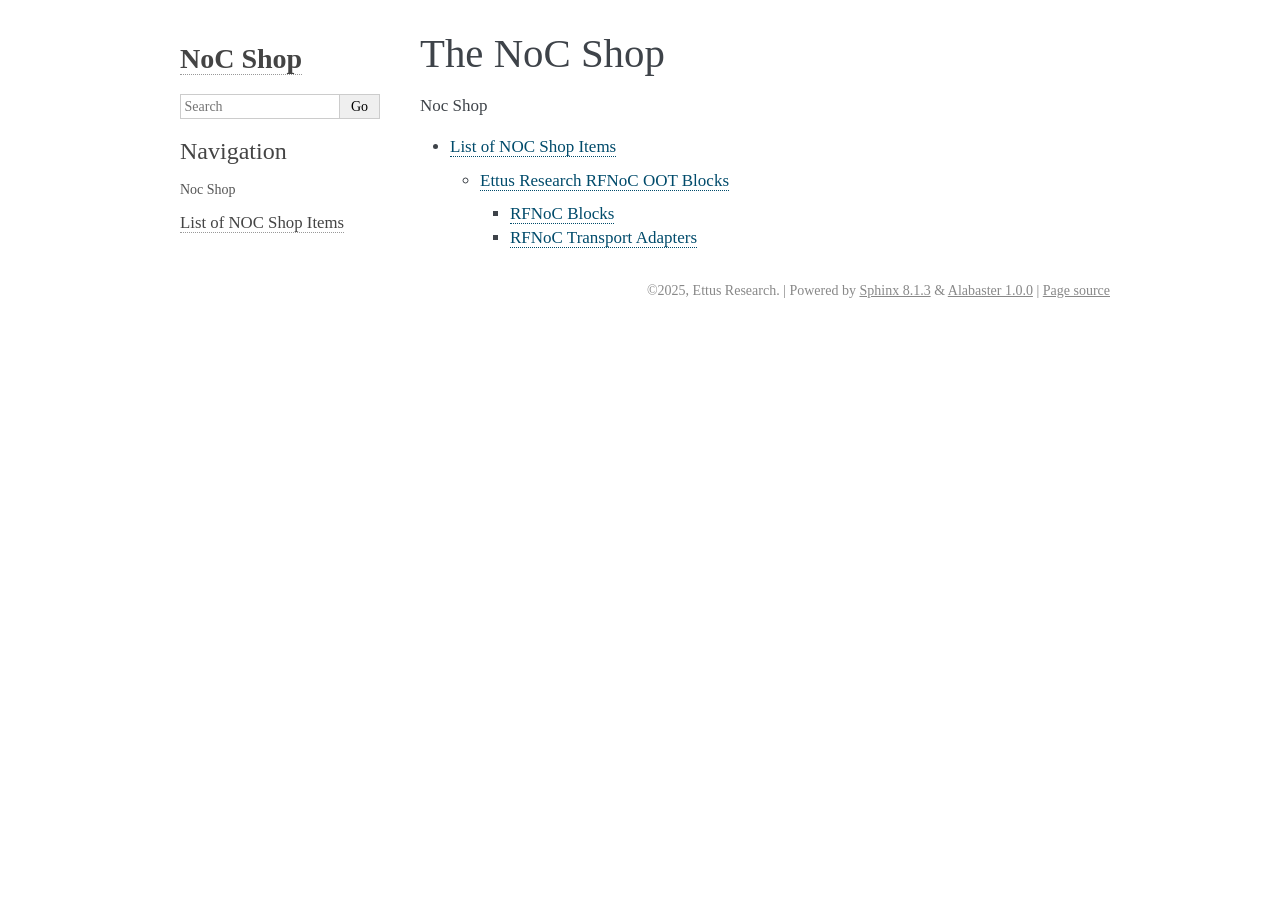
==== docs/index.html @ 8b564c68 "Renamed html/ to docs/ to match github expectations" ====
<!DOCTYPE html>

<html lang="en" data-content_root="./">
  <head>
    <meta charset="utf-8" />
    <meta name="viewport" content="width=device-width, initial-scale=1.0" /><meta name="viewport" content="width=device-width, initial-scale=1" />

    <title>The NoC Shop &#8212; NoC Shop  documentation</title>
    <link rel="stylesheet" type="text/css" href="_static/pygments.css?v=d1102ebc" />
    <link rel="stylesheet" type="text/css" href="_static/basic.css?v=686e5160" />
    <link rel="stylesheet" type="text/css" href="_static/alabaster.css?v=27fed22d" />
    <script src="_static/documentation_options.js?v=5929fcd5"></script>
    <script src="_static/doctools.js?v=9bcbadda"></script>
    <script src="_static/sphinx_highlight.js?v=dc90522c"></script>
    <link rel="index" title="Index" href="genindex.html" />
    <link rel="search" title="Search" href="search.html" />
    <link rel="next" title="List of NOC Shop Items" href="autogen/list.html" />
   
  <link rel="stylesheet" href="_static/custom.css" type="text/css" />
  

  
  

  </head><body>
  

    <div class="document">
      <div class="documentwrapper">
        <div class="bodywrapper">
          

          <div class="body" role="main">
            
  <section class="tex2jax_ignore mathjax_ignore" id="the-noc-shop">
<h1>The NoC Shop<a class="headerlink" href="#the-noc-shop" title="Link to this heading">¶</a></h1>
<div class="toctree-wrapper compound">
<p class="caption" role="heading"><span class="caption-text">Noc Shop</span></p>
<ul>
<li class="toctree-l1"><a class="reference internal" href="autogen/list.html">List of NOC Shop Items</a><ul>
<li class="toctree-l2"><a class="reference internal" href="autogen/list.html#ettus-research-rfnoc-oot-blocks">Ettus Research RFNoC OOT Blocks</a><ul>
<li class="toctree-l3"><a class="reference internal" href="autogen/list.html#rfnoc-blocks">RFNoC Blocks</a></li>
<li class="toctree-l3"><a class="reference internal" href="autogen/list.html#rfnoc-transport-adapters">RFNoC Transport Adapters</a></li>
</ul>
</li>
</ul>
</li>
</ul>
</div>
</section>


          </div>
          
        </div>
      </div>
      <div class="sphinxsidebar" role="navigation" aria-label="Main">
        <div class="sphinxsidebarwrapper">
<h1 class="logo"><a href="#">NoC Shop</a></h1>









<search id="searchbox" style="display: none" role="search">
    <div class="searchformwrapper">
    <form class="search" action="search.html" method="get">
      <input type="text" name="q" aria-labelledby="searchlabel" autocomplete="off" autocorrect="off" autocapitalize="off" spellcheck="false" placeholder="Search"/>
      <input type="submit" value="Go" />
    </form>
    </div>
</search>
<script>document.getElementById('searchbox').style.display = "block"</script><h3>Navigation</h3>
<p class="caption" role="heading"><span class="caption-text">Noc Shop</span></p>
<ul>
<li class="toctree-l1"><a class="reference internal" href="autogen/list.html">List of NOC Shop Items</a></li>
</ul>

<div class="relations">
<h3>Related Topics</h3>
<ul>
  <li><a href="#">Documentation overview</a><ul>
      <li>Next: <a href="autogen/list.html" title="next chapter">List of NOC Shop Items</a></li>
  </ul></li>
</ul>
</div>








        </div>
      </div>
      <div class="clearer"></div>
    </div>
    <div class="footer">
      &#169;2025, Ettus Research.
      
      |
      Powered by <a href="https://www.sphinx-doc.org/">Sphinx 8.1.3</a>
      &amp; <a href="https://alabaster.readthedocs.io">Alabaster 1.0.0</a>
      
      |
      <a href="_sources/index.md.txt"
          rel="nofollow">Page source</a>
    </div>

    

    
  </body>
</html>
---- docs/_static/pygments.css ----
pre { line-height: 125%; }
td.linenos .normal { color: inherit; background-color: transparent; padding-left: 5px; padding-right: 5px; }
span.linenos { color: inherit; background-color: transparent; padding-left: 5px; padding-right: 5px; }
td.linenos .special { color: #000000; background-color: #ffffc0; padding-left: 5px; padding-right: 5px; }
span.linenos.special { color: #000000; background-color: #ffffc0; padding-left: 5px; padding-right: 5px; }
.highlight .hll { background-color: #ffffcc }
.highlight { background: #f8f8f8; }
.highlight .c { color: #8f5902; font-style: italic } /* Comment */
.highlight .err { color: #a40000; border: 1px solid #ef2929 } /* Error */
.highlight .g { color: #000000 } /* Generic */
.highlight .k { color: #004461; font-weight: bold } /* Keyword */
.highlight .l { color: #000000 } /* Literal */
.highlight .n { color: #000000 } /* Name */
.highlight .o { color: #582800 } /* Operator */
.highlight .x { color: #000000 } /* Other */
.highlight .p { color: #000000; font-weight: bold } /* Punctuation */
.highlight .ch { color: #8f5902; font-style: italic } /* Comment.Hashbang */
.highlight .cm { color: #8f5902; font-style: italic } /* Comment.Multiline */
.highlight .cp { color: #8f5902 } /* Comment.Preproc */
.highlight .cpf { color: #8f5902; font-style: italic } /* Comment.PreprocFile */
.highlight .c1 { color: #8f5902; font-style: italic } /* Comment.Single */
.highlight .cs { color: #8f5902; font-style: italic } /* Comment.Special */
.highlight .gd { color: #a40000 } /* Generic.Deleted */
.highlight .ge { color: #000000; font-style: italic } /* Generic.Emph */
.highlight .ges { color: #000000 } /* Generic.EmphStrong */
.highlight .gr { color: #ef2929 } /* Generic.Error */
.highlight .gh { color: #000080; font-weight: bold } /* Generic.Heading */
.highlight .gi { color: #00A000 } /* Generic.Inserted */
.highlight .go { color: #888888 } /* Generic.Output */
.highlight .gp { color: #745334 } /* Generic.Prompt */
.highlight .gs { color: #000000; font-weight: bold } /* Generic.Strong */
.highlight .gu { color: #800080; font-weight: bold } /* Generic.Subheading */
.highlight .gt { color: #a40000; font-weight: bold } /* Generic.Traceback */
.highlight .kc { color: #004461; font-weight: bold } /* Keyword.Constant */
.highlight .kd { color: #004461; font-weight: bold } /* Keyword.Declaration */
.highlight .kn { color: #004461; font-weight: bold } /* Keyword.Namespace */
.highlight .kp { color: #004461; font-weight: bold } /* Keyword.Pseudo */
.highlight .kr { color: #004461; font-weight: bold } /* Keyword.Reserved */
.highlight .kt { color: #004461; font-weight: bold } /* Keyword.Type */
.highlight .ld { color: #000000 } /* Literal.Date */
.highlight .m { color: #990000 } /* Literal.Number */
.highlight .s { color: #4e9a06 } /* Literal.String */
.highlight .na { color: #c4a000 } /* Name.Attribute */
.highlight .nb { color: #004461 } /* Name.Builtin */
.highlight .nc { color: #000000 } /* Name.Class */
.highlight .no { color: #000000 } /* Name.Constant */
.highlight .nd { color: #888888 } /* Name.Decorator */
.highlight .ni { color: #ce5c00 } /* Name.Entity */
.highlight .ne { color: #cc0000; font-weight: bold } /* Name.Exception */
.highlight .nf { color: #000000 } /* Name.Function */
.highlight .nl { color: #f57900 } /* Name.Label */
.highlight .nn { color: #000000 } /* Name.Namespace */
.highlight .nx { color: #000000 } /* Name.Other */
.highlight .py { color: #000000 } /* Name.Property */
.highlight .nt { color: #004461; font-weight: bold } /* Name.Tag */
.highlight .nv { color: #000000 } /* Name.Variable */
.highlight .ow { color: #004461; font-weight: bold } /* Operator.Word */
.highlight .pm { color: #000000; font-weight: bold } /* Punctuation.Marker */
.highlight .w { color: #f8f8f8 } /* Text.Whitespace */
.highlight .mb { color: #990000 } /* Literal.Number.Bin */
.highlight .mf { color: #990000 } /* Literal.Number.Float */
.highlight .mh { color: #990000 } /* Literal.Number.Hex */
.highlight .mi { color: #990000 } /* Literal.Number.Integer */
.highlight .mo { color: #990000 } /* Literal.Number.Oct */
.highlight .sa { color: #4e9a06 } /* Literal.String.Affix */
.highlight .sb { color: #4e9a06 } /* Literal.String.Backtick */
.highlight .sc { color: #4e9a06 } /* Literal.String.Char */
.highlight .dl { color: #4e9a06 } /* Literal.String.Delimiter */
.highlight .sd { color: #8f5902; font-style: italic } /* Literal.String.Doc */
.highlight .s2 { color: #4e9a06 } /* Literal.String.Double */
.highlight .se { color: #4e9a06 } /* Literal.String.Escape */
.highlight .sh { color: #4e9a06 } /* Literal.String.Heredoc */
.highlight .si { color: #4e9a06 } /* Literal.String.Interpol */
.highlight .sx { color: #4e9a06 } /* Literal.String.Other */
.highlight .sr { color: #4e9a06 } /* Literal.String.Regex */
.highlight .s1 { color: #4e9a06 } /* Literal.String.Single */
.highlight .ss { color: #4e9a06 } /* Literal.String.Symbol */
.highlight .bp { color: #3465a4 } /* Name.Builtin.Pseudo */
.highlight .fm { color: #000000 } /* Name.Function.Magic */
.highlight .vc { color: #000000 } /* Name.Variable.Class */
.highlight .vg { color: #000000 } /* Name.Variable.Global */
.highlight .vi { color: #000000 } /* Name.Variable.Instance */
.highlight .vm { color: #000000 } /* Name.Variable.Magic */
.highlight .il { color: #990000 } /* Literal.Number.Integer.Long */
---- docs/_static/basic.css ----
/*
 * Sphinx stylesheet -- basic theme.
 */

/* -- main layout ----------------------------------------------------------- */

div.clearer {
    clear: both;
}

div.section::after {
    display: block;
    content: '';
    clear: left;
}

/* -- relbar ---------------------------------------------------------------- */

div.related {
    width: 100%;
    font-size: 90%;
}

div.related h3 {
    display: none;
}

div.related ul {
    margin: 0;
    padding: 0 0 0 10px;
    list-style: none;
}

div.related li {
    display: inline;
}

div.related li.right {
    float: right;
    margin-right: 5px;
}

/* -- sidebar --------------------------------------------------------------- */

div.sphinxsidebarwrapper {
    padding: 10px 5px 0 10px;
}

div.sphinxsidebar {
    float: left;
    width: 230px;
    margin-left: -100%;
    font-size: 90%;
    word-wrap: break-word;
    overflow-wrap : break-word;
}

div.sphinxsidebar ul {
    list-style: none;
}

div.sphinxsidebar ul ul,
div.sphinxsidebar ul.want-points {
    margin-left: 20px;
    list-style: square;
}

div.sphinxsidebar ul ul {
    margin-top: 0;
    margin-bottom: 0;
}

div.sphinxsidebar form {
    margin-top: 10px;
}

div.sphinxsidebar input {
    border: 1px solid #98dbcc;
    font-family: sans-serif;
    font-size: 1em;
}

div.sphinxsidebar #searchbox form.search {
    overflow: hidden;
}

div.sphinxsidebar #searchbox input[type="text"] {
    float: left;
    width: 80%;
    padding: 0.25em;
    box-sizing: border-box;
}

div.sphinxsidebar #searchbox input[type="submit"] {
    float: left;
    width: 20%;
    border-left: none;
    padding: 0.25em;
    box-sizing: border-box;
}


img {
    border: 0;
    max-width: 100%;
}

/* -- search page ----------------------------------------------------------- */

ul.search {
    margin-top: 10px;
}

ul.search li {
    padding: 5px 0;
}

ul.search li a {
    font-weight: bold;
}

ul.search li p.context {
    color: #888;
    margin: 2px 0 0 30px;
    text-align: left;
}

ul.keywordmatches li.goodmatch a {
    font-weight: bold;
}

/* -- index page ------------------------------------------------------------ */

table.contentstable {
    width: 90%;
    margin-left: auto;
    margin-right: auto;
}

table.contentstable p.biglink {
    line-height: 150%;
}

a.biglink {
    font-size: 1.3em;
}

span.linkdescr {
    font-style: italic;
    padding-top: 5px;
    font-size: 90%;
}

/* -- general index --------------------------------------------------------- */

table.indextable {
    width: 100%;
}

table.indextable td {
    text-align: left;
    vertical-align: top;
}

table.indextable ul {
    margin-top: 0;
    margin-bottom: 0;
    list-style-type: none;
}

table.indextable > tbody > tr > td > ul {
    padding-left: 0em;
}

table.indextable tr.pcap {
    height: 10px;
}

table.indextable tr.cap {
    margin-top: 10px;
    background-color: #f2f2f2;
}

img.toggler {
    margin-right: 3px;
    margin-top: 3px;
    cursor: pointer;
}

div.modindex-jumpbox {
    border-top: 1px solid #ddd;
    border-bottom: 1px solid #ddd;
    margin: 1em 0 1em 0;
    padding: 0.4em;
}

div.genindex-jumpbox {
    border-top: 1px solid #ddd;
    border-bottom: 1px solid #ddd;
    margin: 1em 0 1em 0;
    padding: 0.4em;
}

/* -- domain module index --------------------------------------------------- */

table.modindextable td {
    padding: 2px;
    border-collapse: collapse;
}

/* -- general body styles --------------------------------------------------- */

div.body {
    min-width: inherit;
    max-width: 800px;
}

div.body p, div.body dd, div.body li, div.body blockquote {
    -moz-hyphens: auto;
    -ms-hyphens: auto;
    -webkit-hyphens: auto;
    hyphens: auto;
}

a.headerlink {
    visibility: hidden;
}

a:visited {
    color: #551A8B;
}

h1:hover > a.headerlink,
h2:hover > a.headerlink,
h3:hover > a.headerlink,
h4:hover > a.headerlink,
h5:hover > a.headerlink,
h6:hover > a.headerlink,
dt:hover > a.headerlink,
caption:hover > a.headerlink,
p.caption:hover > a.headerlink,
div.code-block-caption:hover > a.headerlink {
    visibility: visible;
}

div.body p.caption {
    text-align: inherit;
}

div.body td {
    text-align: left;
}

.first {
    margin-top: 0 !important;
}

p.rubric {
    margin-top: 30px;
    font-weight: bold;
}

img.align-left, figure.align-left, .figure.align-left, object.align-left {
    clear: left;
    float: left;
    margin-right: 1em;
}

img.align-right, figure.align-right, .figure.align-right, object.align-right {
    clear: right;
    float: right;
    margin-left: 1em;
}

img.align-center, figure.align-center, .figure.align-center, object.align-center {
  display: block;
  margin-left: auto;
  margin-right: auto;
}

img.align-default, figure.align-default, .figure.align-default {
  display: block;
  margin-left: auto;
  margin-right: auto;
}

.align-left {
    text-align: left;
}

.align-center {
    text-align: center;
}

.align-default {
    text-align: center;
}

.align-right {
    text-align: right;
}

/* -- sidebars -------------------------------------------------------------- */

div.sidebar,
aside.sidebar {
    margin: 0 0 0.5em 1em;
    border: 1px solid #ddb;
    padding: 7px;
    background-color: #ffe;
    width: 40%;
    float: right;
    clear: right;
    overflow-x: auto;
}

p.sidebar-title {
    font-weight: bold;
}

nav.contents,
aside.topic,
div.admonition, div.topic, blockquote {
    clear: left;
}

/* -- topics ---------------------------------------------------------------- */

nav.contents,
aside.topic,
div.topic {
    border: 1px solid #ccc;
    padding: 7px;
    margin: 10px 0 10px 0;
}

p.topic-title {
    font-size: 1.1em;
    font-weight: bold;
    margin-top: 10px;
}

/* -- admonitions ----------------------------------------------------------- */

div.admonition {
    margin-top: 10px;
    margin-bottom: 10px;
    padding: 7px;
}

div.admonition dt {
    font-weight: bold;
}

p.admonition-title {
    margin: 0px 10px 5px 0px;
    font-weight: bold;
}

div.body p.centered {
    text-align: center;
    margin-top: 25px;
}

/* -- content of sidebars/topics/admonitions -------------------------------- */

div.sidebar > :last-child,
aside.sidebar > :last-child,
nav.contents > :last-child,
aside.topic > :last-child,
div.topic > :last-child,
div.admonition > :last-child {
    margin-bottom: 0;
}

div.sidebar::after,
aside.sidebar::after,
nav.contents::after,
aside.topic::after,
div.topic::after,
div.admonition::after,
blockquote::after {
    display: block;
    content: '';
    clear: both;
}

/* -- tables ---------------------------------------------------------------- */

table.docutils {
    margin-top: 10px;
    margin-bottom: 10px;
    border: 0;
    border-collapse: collapse;
}

table.align-center {
    margin-left: auto;
    margin-right: auto;
}

table.align-default {
    margin-left: auto;
    margin-right: auto;
}

table caption span.caption-number {
    font-style: italic;
}

table caption span.caption-text {
}

table.docutils td, table.docutils th {
    padding: 1px 8px 1px 5px;
    border-top: 0;
    border-left: 0;
    border-right: 0;
    border-bottom: 1px solid #aaa;
}

th {
    text-align: left;
    padding-right: 5px;
}

table.citation {
    border-left: solid 1px gray;
    margin-left: 1px;
}

table.citation td {
    border-bottom: none;
}

th > :first-child,
td > :first-child {
    margin-top: 0px;
}

th > :last-child,
td > :last-child {
    margin-bottom: 0px;
}

/* -- figures --------------------------------------------------------------- */

div.figure, figure {
    margin: 0.5em;
    padding: 0.5em;
}

div.figure p.caption, figcaption {
    padding: 0.3em;
}

div.figure p.caption span.caption-number,
figcaption span.caption-number {
    font-style: italic;
}

div.figure p.caption span.caption-text,
figcaption span.caption-text {
}

/* -- field list styles ----------------------------------------------------- */

table.field-list td, table.field-list th {
    border: 0 !important;
}

.field-list ul {
    margin: 0;
    padding-left: 1em;
}

.field-list p {
    margin: 0;
}

.field-name {
    -moz-hyphens: manual;
    -ms-hyphens: manual;
    -webkit-hyphens: manual;
    hyphens: manual;
}

/* -- hlist styles ---------------------------------------------------------- */

table.hlist {
    margin: 1em 0;
}

table.hlist td {
    vertical-align: top;
}

/* -- object description styles --------------------------------------------- */

.sig {
	font-family: 'Consolas', 'Menlo', 'DejaVu Sans Mono', 'Bitstream Vera Sans Mono', monospace;
}

.sig-name, code.descname {
    background-color: transparent;
    font-weight: bold;
}

.sig-name {
	font-size: 1.1em;
}

code.descname {
    font-size: 1.2em;
}

.sig-prename, code.descclassname {
    background-color: transparent;
}

.optional {
    font-size: 1.3em;
}

.sig-paren {
    font-size: larger;
}

.sig-param.n {
	font-style: italic;
}

/* C++ specific styling */

.sig-inline.c-texpr,
.sig-inline.cpp-texpr {
	font-family: unset;
}

.sig.c   .k, .sig.c   .kt,
.sig.cpp .k, .sig.cpp .kt {
	color: #0033B3;
}

.sig.c   .m,
.sig.cpp .m {
	color: #1750EB;
}

.sig.c   .s, .sig.c   .sc,
.sig.cpp .s, .sig.cpp .sc {
	color: #067D17;
}


/* -- other body styles ----------------------------------------------------- */

ol.arabic {
    list-style: decimal;
}

ol.loweralpha {
    list-style: lower-alpha;
}

ol.upperalpha {
    list-style: upper-alpha;
}

ol.lowerroman {
    list-style: lower-roman;
}

ol.upperroman {
    list-style: upper-roman;
}

:not(li) > ol > li:first-child > :first-child,
:not(li) > ul > li:first-child > :first-child {
    margin-top: 0px;
}

:not(li) > ol > li:last-child > :last-child,
:not(li) > ul > li:last-child > :last-child {
    margin-bottom: 0px;
}

ol.simple ol p,
ol.simple ul p,
ul.simple ol p,
ul.simple ul p {
    margin-top: 0;
}

ol.simple > li:not(:first-child) > p,
ul.simple > li:not(:first-child) > p {
    margin-top: 0;
}

ol.simple p,
ul.simple p {
    margin-bottom: 0;
}

aside.footnote > span,
div.citation > span {
    float: left;
}
aside.footnote > span:last-of-type,
div.citation > span:last-of-type {
  padding-right: 0.5em;
}
aside.footnote > p {
  margin-left: 2em;
}
div.citation > p {
  margin-left: 4em;
}
aside.footnote > p:last-of-type,
div.citation > p:last-of-type {
    margin-bottom: 0em;
}
aside.footnote > p:last-of-type:after,
div.citation > p:last-of-type:after {
    content: "";
    clear: both;
}

dl.field-list {
    display: grid;
    grid-template-columns: fit-content(30%) auto;
}

dl.field-list > dt {
    font-weight: bold;
    word-break: break-word;
    padding-left: 0.5em;
    padding-right: 5px;
}

dl.field-list > dd {
    padding-left: 0.5em;
    margin-top: 0em;
    margin-left: 0em;
    margin-bottom: 0em;
}

dl {
    margin-bottom: 15px;
}

dd > :first-child {
    margin-top: 0px;
}

dd ul, dd table {
    margin-bottom: 10px;
}

dd {
    margin-top: 3px;
    margin-bottom: 10px;
    margin-left: 30px;
}

.sig dd {
    margin-top: 0px;
    margin-bottom: 0px;
}

.sig dl {
    margin-top: 0px;
    margin-bottom: 0px;
}

dl > dd:last-child,
dl > dd:last-child > :last-child {
    margin-bottom: 0;
}

dt:target, span.highlighted {
    background-color: #fbe54e;
}

rect.highlighted {
    fill: #fbe54e;
}

dl.glossary dt {
    font-weight: bold;
    font-size: 1.1em;
}

.versionmodified {
    font-style: italic;
}

.system-message {
    background-color: #fda;
    padding: 5px;
    border: 3px solid red;
}

.footnote:target  {
    background-color: #ffa;
}

.line-block {
    display: block;
    margin-top: 1em;
    margin-bottom: 1em;
}

.line-block .line-block {
    margin-top: 0;
    margin-bottom: 0;
    margin-left: 1.5em;
}

.guilabel, .menuselection {
    font-family: sans-serif;
}

.accelerator {
    text-decoration: underline;
}

.classifier {
    font-style: oblique;
}

.classifier:before {
    font-style: normal;
    margin: 0 0.5em;
    content: ":";
    display: inline-block;
}

abbr, acronym {
    border-bottom: dotted 1px;
    cursor: help;
}

.translated {
    background-color: rgba(207, 255, 207, 0.2)
}

.untranslated {
    background-color: rgba(255, 207, 207, 0.2)
}

/* -- code displays --------------------------------------------------------- */

pre {
    overflow: auto;
    overflow-y: hidden;  /* fixes display issues on Chrome browsers */
}

pre, div[class*="highlight-"] {
    clear: both;
}

span.pre {
    -moz-hyphens: none;
    -ms-hyphens: none;
    -webkit-hyphens: none;
    hyphens: none;
    white-space: nowrap;
}

div[class*="highlight-"] {
    margin: 1em 0;
}

td.linenos pre {
    border: 0;
    background-color: transparent;
    color: #aaa;
}

table.highlighttable {
    display: block;
}

table.highlighttable tbody {
    display: block;
}

table.highlighttable tr {
    display: flex;
}

table.highlighttable td {
    margin: 0;
    padding: 0;
}

table.highlighttable td.linenos {
    padding-right: 0.5em;
}

table.highlighttable td.code {
    flex: 1;
    overflow: hidden;
}

.highlight .hll {
    display: block;
}

div.highlight pre,
table.highlighttable pre {
    margin: 0;
}

div.code-block-caption + div {
    margin-top: 0;
}

div.code-block-caption {
    margin-top: 1em;
    padding: 2px 5px;
    font-size: small;
}

div.code-block-caption code {
    background-color: transparent;
}

table.highlighttable td.linenos,
span.linenos,
div.highlight span.gp {  /* gp: Generic.Prompt */
  user-select: none;
  -webkit-user-select: text; /* Safari fallback only */
  -webkit-user-select: none; /* Chrome/Safari */
  -moz-user-select: none; /* Firefox */
  -ms-user-select: none; /* IE10+ */
}

div.code-block-caption span.caption-number {
    padding: 0.1em 0.3em;
    font-style: italic;
}

div.code-block-caption span.caption-text {
}

div.literal-block-wrapper {
    margin: 1em 0;
}

code.xref, a code {
    background-color: transparent;
    font-weight: bold;
}

h1 code, h2 code, h3 code, h4 code, h5 code, h6 code {
    background-color: transparent;
}

.viewcode-link {
    float: right;
}

.viewcode-back {
    float: right;
    font-family: sans-serif;
}

div.viewcode-block:target {
    margin: -1px -10px;
    padding: 0 10px;
}

/* -- math display ---------------------------------------------------------- */

img.math {
    vertical-align: middle;
}

div.body div.math p {
    text-align: center;
}

span.eqno {
    float: right;
}

span.eqno a.headerlink {
    position: absolute;
    z-index: 1;
}

div.math:hover a.headerlink {
    visibility: visible;
}

/* -- printout stylesheet --------------------------------------------------- */

@media print {
    div.document,
    div.documentwrapper,
    div.bodywrapper {
        margin: 0 !important;
        width: 100%;
    }

    div.sphinxsidebar,
    div.related,
    div.footer,
    #top-link {
        display: none;
    }
}
---- docs/_static/alabaster.css ----
/* -- page layout ----------------------------------------------------------- */

body {
    font-family: Georgia, serif;
    font-size: 17px;
    background-color: #fff;
    color: #000;
    margin: 0;
    padding: 0;
}


div.document {
    width: 940px;
    margin: 30px auto 0 auto;
}

div.documentwrapper {
    float: left;
    width: 100%;
}

div.bodywrapper {
    margin: 0 0 0 220px;
}

div.sphinxsidebar {
    width: 220px;
    font-size: 14px;
    line-height: 1.5;
}

hr {
    border: 1px solid #B1B4B6;
}

div.body {
    background-color: #fff;
    color: #3E4349;
    padding: 0 30px 0 30px;
}

div.body > .section {
    text-align: left;
}

div.footer {
    width: 940px;
    margin: 20px auto 30px auto;
    font-size: 14px;
    color: #888;
    text-align: right;
}

div.footer a {
    color: #888;
}

p.caption {
    font-family: inherit;
    font-size: inherit;
}


div.relations {
    display: none;
}


div.sphinxsidebar {
    max-height: 100%;
    overflow-y: auto;
}

div.sphinxsidebar a {
    color: #444;
    text-decoration: none;
    border-bottom: 1px dotted #999;
}

div.sphinxsidebar a:hover {
    border-bottom: 1px solid #999;
}

div.sphinxsidebarwrapper {
    padding: 18px 10px;
}

div.sphinxsidebarwrapper p.logo {
    padding: 0;
    margin: -10px 0 0 0px;
    text-align: center;
}

div.sphinxsidebarwrapper h1.logo {
    margin-top: -10px;
    text-align: center;
    margin-bottom: 5px;
    text-align: left;
}

div.sphinxsidebarwrapper h1.logo-name {
    margin-top: 0px;
}

div.sphinxsidebarwrapper p.blurb {
    margin-top: 0;
    font-style: normal;
}

div.sphinxsidebar h3,
div.sphinxsidebar h4 {
    font-family: Georgia, serif;
    color: #444;
    font-size: 24px;
    font-weight: normal;
    margin: 0 0 5px 0;
    padding: 0;
}

div.sphinxsidebar h4 {
    font-size: 20px;
}

div.sphinxsidebar h3 a {
    color: #444;
}

div.sphinxsidebar p.logo a,
div.sphinxsidebar h3 a,
div.sphinxsidebar p.logo a:hover,
div.sphinxsidebar h3 a:hover {
    border: none;
}

div.sphinxsidebar p {
    color: #555;
    margin: 10px 0;
}

div.sphinxsidebar ul {
    margin: 10px 0;
    padding: 0;
    color: #000;
}

div.sphinxsidebar ul li.toctree-l1 > a {
    font-size: 120%;
}

div.sphinxsidebar ul li.toctree-l2 > a {
    font-size: 110%;
}

div.sphinxsidebar input {
    border: 1px solid #CCC;
    font-family: Georgia, serif;
    font-size: 1em;
}

div.sphinxsidebar #searchbox {
    margin: 1em 0;
}

div.sphinxsidebar .search > div {
    display: table-cell;
}

div.sphinxsidebar hr {
    border: none;
    height: 1px;
    color: #AAA;
    background: #AAA;

    text-align: left;
    margin-left: 0;
    width: 50%;
}

div.sphinxsidebar .badge {
    border-bottom: none;
}

div.sphinxsidebar .badge:hover {
    border-bottom: none;
}

/* To address an issue with donation coming after search */
div.sphinxsidebar h3.donation {
    margin-top: 10px;
}

/* -- body styles ----------------------------------------------------------- */

a {
    color: #004B6B;
    text-decoration: underline;
}

a:hover {
    color: #6D4100;
    text-decoration: underline;
}

div.body h1,
div.body h2,
div.body h3,
div.body h4,
div.body h5,
div.body h6 {
    font-family: Georgia, serif;
    font-weight: normal;
    margin: 30px 0px 10px 0px;
    padding: 0;
}

div.body h1 { margin-top: 0; padding-top: 0; font-size: 240%; }
div.body h2 { font-size: 180%; }
div.body h3 { font-size: 150%; }
div.body h4 { font-size: 130%; }
div.body h5 { font-size: 100%; }
div.body h6 { font-size: 100%; }

a.headerlink {
    color: #DDD;
    padding: 0 4px;
    text-decoration: none;
}

a.headerlink:hover {
    color: #444;
    background: #EAEAEA;
}

div.body p, div.body dd, div.body li {
    line-height: 1.4em;
}

div.admonition {
    margin: 20px 0px;
    padding: 10px 30px;
    background-color: #EEE;
    border: 1px solid #CCC;
}

div.admonition tt.xref, div.admonition code.xref, div.admonition a tt {
    background-color: #FBFBFB;
    border-bottom: 1px solid #fafafa;
}

div.admonition p.admonition-title {
    font-family: Georgia, serif;
    font-weight: normal;
    font-size: 24px;
    margin: 0 0 10px 0;
    padding: 0;
    line-height: 1;
}

div.admonition p.last {
    margin-bottom: 0;
}

dt:target, .highlight {
    background: #FAF3E8;
}

div.warning {
    background-color: #FCC;
    border: 1px solid #FAA;
}

div.danger {
    background-color: #FCC;
    border: 1px solid #FAA;
    -moz-box-shadow: 2px 2px 4px #D52C2C;
    -webkit-box-shadow: 2px 2px 4px #D52C2C;
    box-shadow: 2px 2px 4px #D52C2C;
}

div.error {
    background-color: #FCC;
    border: 1px solid #FAA;
    -moz-box-shadow: 2px 2px 4px #D52C2C;
    -webkit-box-shadow: 2px 2px 4px #D52C2C;
    box-shadow: 2px 2px 4px #D52C2C;
}

div.caution {
    background-color: #FCC;
    border: 1px solid #FAA;
}

div.attention {
    background-color: #FCC;
    border: 1px solid #FAA;
}

div.important {
    background-color: #EEE;
    border: 1px solid #CCC;
}

div.note {
    background-color: #EEE;
    border: 1px solid #CCC;
}

div.tip {
    background-color: #EEE;
    border: 1px solid #CCC;
}

div.hint {
    background-color: #EEE;
    border: 1px solid #CCC;
}

div.seealso {
    background-color: #EEE;
    border: 1px solid #CCC;
}

div.topic {
    background-color: #EEE;
}

p.admonition-title {
    display: inline;
}

p.admonition-title:after {
    content: ":";
}

pre, tt, code {
    font-family: 'Consolas', 'Menlo', 'DejaVu Sans Mono', 'Bitstream Vera Sans Mono', monospace;
    font-size: 0.9em;
}

.hll {
    background-color: #FFC;
    margin: 0 -12px;
    padding: 0 12px;
    display: block;
}

img.screenshot {
}

tt.descname, tt.descclassname, code.descname, code.descclassname {
    font-size: 0.95em;
}

tt.descname, code.descname {
    padding-right: 0.08em;
}

img.screenshot {
    -moz-box-shadow: 2px 2px 4px #EEE;
    -webkit-box-shadow: 2px 2px 4px #EEE;
    box-shadow: 2px 2px 4px #EEE;
}

table.docutils {
    border: 1px solid #888;
    -moz-box-shadow: 2px 2px 4px #EEE;
    -webkit-box-shadow: 2px 2px 4px #EEE;
    box-shadow: 2px 2px 4px #EEE;
}

table.docutils td, table.docutils th {
    border: 1px solid #888;
    padding: 0.25em 0.7em;
}

table.field-list, table.footnote {
    border: none;
    -moz-box-shadow: none;
    -webkit-box-shadow: none;
    box-shadow: none;
}

table.footnote {
    margin: 15px 0;
    width: 100%;
    border: 1px solid #EEE;
    background: #FDFDFD;
    font-size: 0.9em;
}

table.footnote + table.footnote {
    margin-top: -15px;
    border-top: none;
}

table.field-list th {
    padding: 0 0.8em 0 0;
}

table.field-list td {
    padding: 0;
}

table.field-list p {
    margin-bottom: 0.8em;
}

/* Cloned from
 * https://github.com/sphinx-doc/sphinx/commit/ef60dbfce09286b20b7385333d63a60321784e68
 */
.field-name {
    -moz-hyphens: manual;
    -ms-hyphens: manual;
    -webkit-hyphens: manual;
    hyphens: manual;
}

table.footnote td.label {
    width: .1px;
    padding: 0.3em 0 0.3em 0.5em;
}

table.footnote td {
    padding: 0.3em 0.5em;
}

dl {
    margin-left: 0;
    margin-right: 0;
    margin-top: 0;
    padding: 0;
}

dl dd {
    margin-left: 30px;
}

blockquote {
    margin: 0 0 0 30px;
    padding: 0;
}

ul, ol {
    /* Matches the 30px from the narrow-screen "li > ul" selector below */
    margin: 10px 0 10px 30px;
    padding: 0;
}

pre {
    background: unset;
    padding: 7px 30px;
    margin: 15px 0px;
    line-height: 1.3em;
}

div.viewcode-block:target {
    background: #ffd;
}

dl pre, blockquote pre, li pre {
    margin-left: 0;
    padding-left: 30px;
}

tt, code {
    background-color: #ecf0f3;
    color: #222;
    /* padding: 1px 2px; */
}

tt.xref, code.xref, a tt {
    background-color: #FBFBFB;
    border-bottom: 1px solid #fff;
}

a.reference {
    text-decoration: none;
    border-bottom: 1px dotted #004B6B;
}

a.reference:hover {
    border-bottom: 1px solid #6D4100;
}

/* Don't put an underline on images */
a.image-reference, a.image-reference:hover {
    border-bottom: none;
}

a.footnote-reference {
    text-decoration: none;
    font-size: 0.7em;
    vertical-align: top;
    border-bottom: 1px dotted #004B6B;
}

a.footnote-reference:hover {
    border-bottom: 1px solid #6D4100;
}

a:hover tt, a:hover code {
    background: #EEE;
}

@media screen and (max-width: 940px) {

    body {
        margin: 0;
        padding: 20px 30px;
    }

    div.documentwrapper {
        float: none;
        background: #fff;
        margin-left: 0;
        margin-top: 0;
        margin-right: 0;
        margin-bottom: 0;
    }

    div.sphinxsidebar {
        display: block;
        float: none;
        width: unset;
        margin: 50px -30px -20px -30px;
        padding: 10px 20px;
        background: #333;
        color: #FFF;
    }

    div.sphinxsidebar h3, div.sphinxsidebar h4, div.sphinxsidebar p,
    div.sphinxsidebar h3 a {
        color: #fff;
    }

    div.sphinxsidebar a {
        color: #AAA;
    }

    div.sphinxsidebar p.logo {
        display: none;
    }

    div.document {
        width: 100%;
        margin: 0;
    }

    div.footer {
        display: none;
    }

    div.bodywrapper {
        margin: 0;
    }

    div.body {
        min-height: 0;
        min-width: auto; /* fixes width on small screens, breaks .hll */
        padding: 0;
    }
    
    .hll {
        /* "fixes" the breakage */
        width: max-content;
    }

    .rtd_doc_footer {
        display: none;
    }

    .document {
        width: auto;
    }

    .footer {
        width: auto;
    }

    .github {
        display: none;
    }

    ul {
        margin-left: 0;
    }

    li > ul {
       /* Matches the 30px from the "ul, ol" selector above */
        margin-left: 30px;
    }
}


/* misc. */

.revsys-inline {
    display: none!important;
}

/* Hide ugly table cell borders in ..bibliography:: directive output */
table.docutils.citation, table.docutils.citation td, table.docutils.citation th {
  border: none;
  /* Below needed in some edge cases; if not applied, bottom shadows appear */
  -moz-box-shadow: none;
  -webkit-box-shadow: none;
  box-shadow: none;
}


/* relbar */

.related {
    line-height: 30px;
    width: 100%;
    font-size: 0.9rem;
}

.related.top {
    border-bottom: 1px solid #EEE;
    margin-bottom: 20px;
}

.related.bottom {
    border-top: 1px solid #EEE;
}

.related ul {
    padding: 0;
    margin: 0;
    list-style: none;
}

.related li {
    display: inline;
}

nav#rellinks {
    float: right;
}

nav#rellinks li+li:before {
    content: "|";
}

nav#breadcrumbs li+li:before {
    content: "\00BB";
}

/* Hide certain items when printing */
@media print {
    div.related {
        display: none;
    }
}

img.github  {
    position: absolute;
    top: 0;
    border: 0;
    right: 0;
}
---- docs/_static/custom.css ----
/* This file intentionally left blank. */
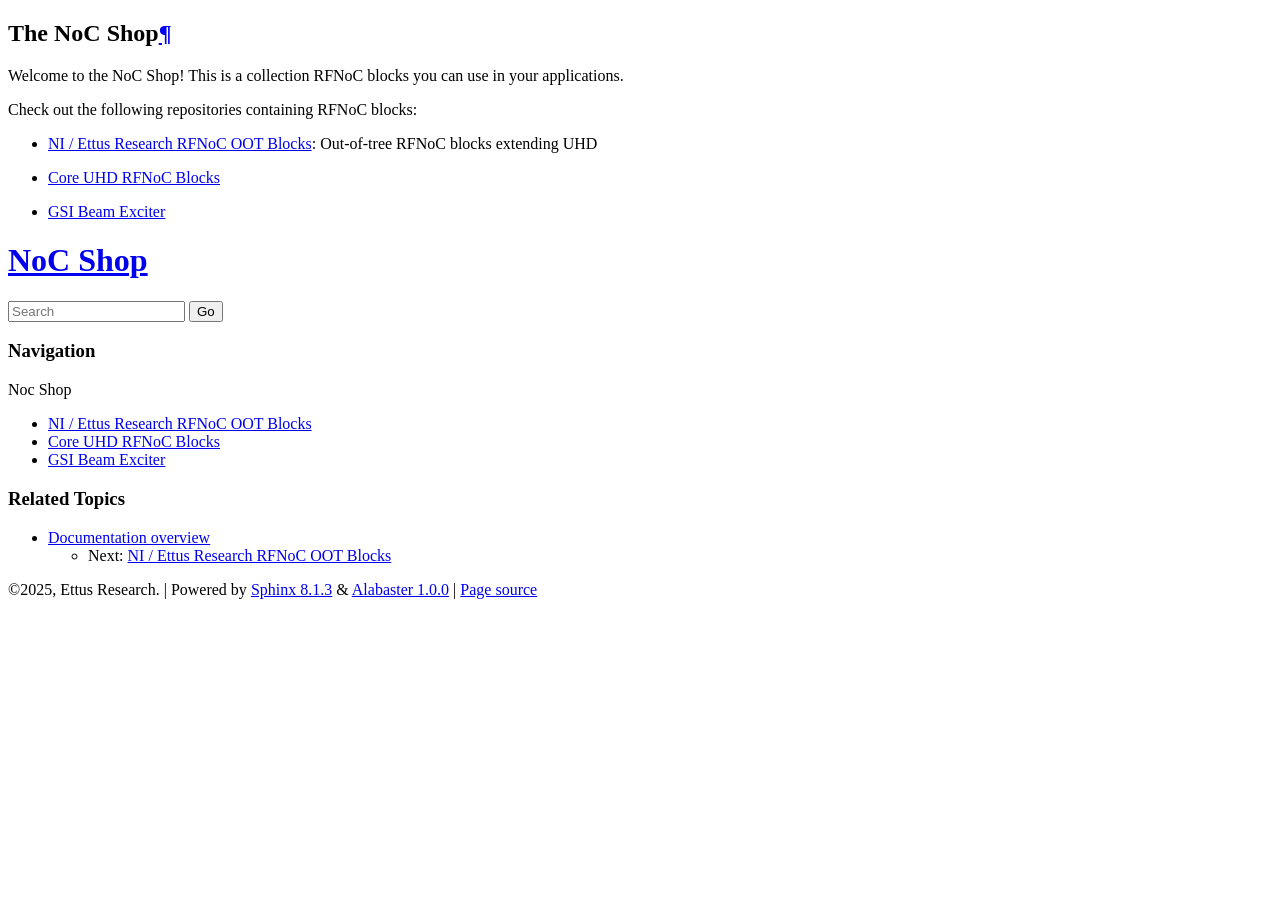
==== commit e0c9223c: "Update pages" ====
--- a/docs/index.html
+++ b/docs/index.html
@@ -14,7 +14,7 @@
     <script src="_static/sphinx_highlight.js?v=dc90522c"></script>
     <link rel="index" title="Index" href="genindex.html" />
     <link rel="search" title="Search" href="search.html" />
-    <link rel="next" title="List of NOC Shop Items" href="autogen/list.html" />
+    <link rel="next" title="NI / Ettus Research RFNoC OOT Blocks" href="autogen/rfnoc-oot-blocks.html" />
    
   <link rel="stylesheet" href="_static/custom.css" type="text/css" />
   
@@ -34,18 +34,14 @@
             
   <section class="tex2jax_ignore mathjax_ignore" id="the-noc-shop">
 <h1>The NoC Shop<a class="headerlink" href="#the-noc-shop" title="Link to this heading">¶</a></h1>
+<p>Welcome to the NoC Shop! This is a collection RFNoC blocks you can use in your applications.</p>
+<p>Check out the following repositories containing RFNoC blocks:</p>
+<ul class="simple">
+<li><p><a class="reference internal" href="autogen/rfnoc-oot-blocks.html"><span class="doc std std-doc">NI / Ettus Research RFNoC OOT Blocks</span></a>: Out-of-tree RFNoC blocks extending UHD</p></li>
+<li><p><a class="reference internal" href="autogen/uhd.html"><span class="doc std std-doc">Core UHD RFNoC Blocks</span></a></p></li>
+<li><p><a class="reference internal" href="autogen/rfnoc-beam-exciter.html"><span class="doc std std-doc">GSI Beam Exciter</span></a></p></li>
+</ul>
 <div class="toctree-wrapper compound">
-<p class="caption" role="heading"><span class="caption-text">Noc Shop</span></p>
-<ul>
-<li class="toctree-l1"><a class="reference internal" href="autogen/list.html">List of NOC Shop Items</a><ul>
-<li class="toctree-l2"><a class="reference internal" href="autogen/list.html#ettus-research-rfnoc-oot-blocks">Ettus Research RFNoC OOT Blocks</a><ul>
-<li class="toctree-l3"><a class="reference internal" href="autogen/list.html#rfnoc-blocks">RFNoC Blocks</a></li>
-<li class="toctree-l3"><a class="reference internal" href="autogen/list.html#rfnoc-transport-adapters">RFNoC Transport Adapters</a></li>
-</ul>
-</li>
-</ul>
-</li>
-</ul>
 </div>
 </section>
 
@@ -77,14 +73,16 @@
 <script>document.getElementById('searchbox').style.display = "block"</script><h3>Navigation</h3>
 <p class="caption" role="heading"><span class="caption-text">Noc Shop</span></p>
 <ul>
-<li class="toctree-l1"><a class="reference internal" href="autogen/list.html">List of NOC Shop Items</a></li>
+<li class="toctree-l1"><a class="reference internal" href="autogen/rfnoc-oot-blocks.html">NI / Ettus Research RFNoC OOT Blocks</a></li>
+<li class="toctree-l1"><a class="reference internal" href="autogen/uhd.html">Core UHD RFNoC Blocks</a></li>
+<li class="toctree-l1"><a class="reference internal" href="autogen/rfnoc-beam-exciter.html">GSI Beam Exciter</a></li>
 </ul>
 
 <div class="relations">
 <h3>Related Topics</h3>
 <ul>
   <li><a href="#">Documentation overview</a><ul>
-      <li>Next: <a href="autogen/list.html" title="next chapter">List of NOC Shop Items</a></li>
+      <li>Next: <a href="autogen/rfnoc-oot-blocks.html" title="next chapter">NI / Ettus Research RFNoC OOT Blocks</a></li>
   </ul></li>
 </ul>
 </div>
